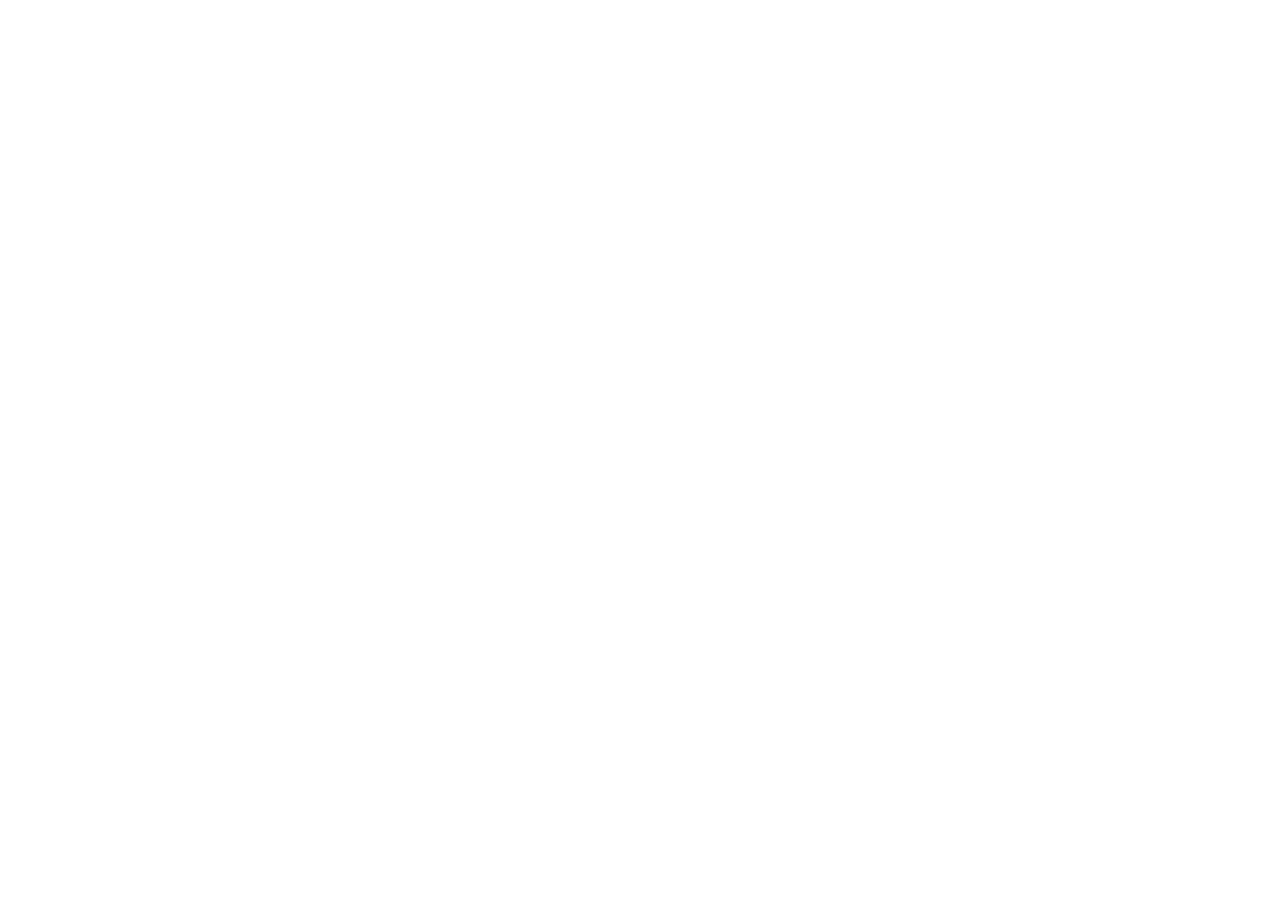
==== app/views/index.html @ bff0e001 "Clean architecture" ====
<!DOCTYPE html PUBLIC "-//W3C//DTD XHTML 1.0 Transitional//EN" "http://www.w3.org/TR/xhtml1/DTD/xhtml1-transitional.dtd">
<html xmlns="http://www.w3.org/1999/xhtml" xml:lang="en" lang="en">
    <head>
        <title>Solar</title>
        <meta http-equiv="Content-Type" content="text/html; charset=utf-8"/>
        
        <link rel="shortcut icon" type="image/png" href="@{'/public/images/favicon.png'}" />
        <script src="@{'/public/js/lib/jquery-1.7.1.min.js'}"></script>
        <script src="./solar/serverconfig.js"></script>
        <script src="@{'/public/js/core.js'}"></script>
        <script src="@{'/public/js/model.js'}"></script>
        <script src="@{'/public/js/cursor.js'}"></script>
        <script src="@{'/public/js/history.js'}"></script>
        <script src="@{'/public/js/clipboard.js'}"></script>
        <script src="@{'/public/js/editor.js'}"></script>
        <script src="@{'/public/js/parser.js'}"></script>
        <script src="@{'/public/js/theme.js'}"></script>
        <script src="@{'/public/js/preview.js'}"></script>

        <script type="text/javascript">
            $(function() {     
                new Textile.Editor('editor');
            });
        </script>

    </head>
    <body>
<canvas id="editor" width="500" height="300">
${content}
</canvas>

</body>
</html>
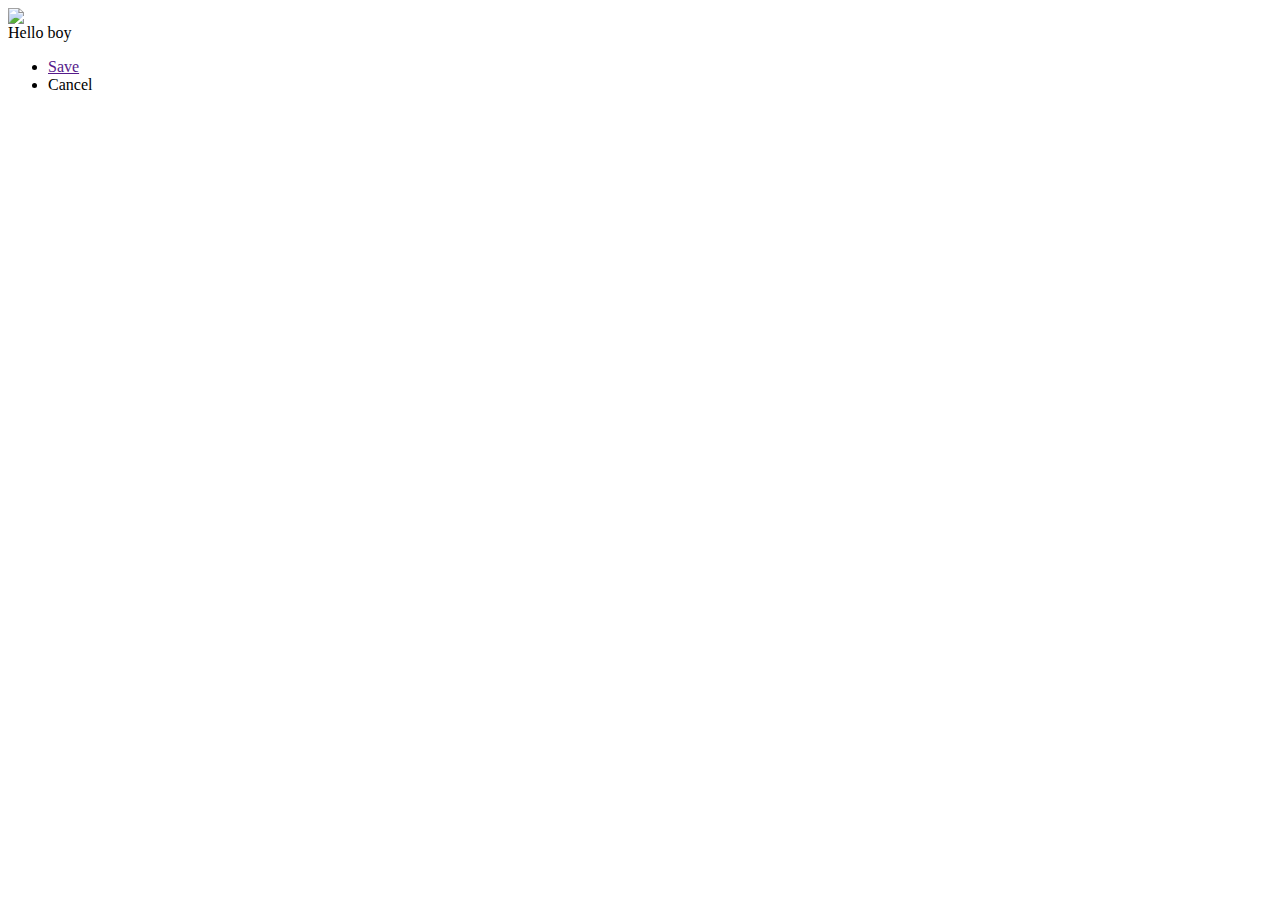
==== commit 41aa3e92: "First design experiments" ====
--- a/app/views/index.html
+++ b/app/views/index.html
@@ -5,29 +5,48 @@
         <meta http-equiv="Content-Type" content="text/html; charset=utf-8"/>
         
         <link rel="shortcut icon" type="image/png" href="@{'/public/images/favicon.png'}" />
+        
+        <link href="@{'/public/css/main.css'}" media="screen" rel="stylesheet" type="text/css" />
+
+        <script src="@{'/public/js/lib/jquery-1.7.1.min.js'}"></script>
         <script src="@{'/public/js/lib/jquery-1.7.1.min.js'}"></script>
         <script src="./solar/serverconfig.js"></script>
-        <script src="@{'/public/js/core.js'}"></script>
-        <script src="@{'/public/js/model.js'}"></script>
-        <script src="@{'/public/js/cursor.js'}"></script>
-        <script src="@{'/public/js/history.js'}"></script>
-        <script src="@{'/public/js/clipboard.js'}"></script>
-        <script src="@{'/public/js/editor.js'}"></script>
-        <script src="@{'/public/js/parser.js'}"></script>
-        <script src="@{'/public/js/theme.js'}"></script>
-        <script src="@{'/public/js/preview.js'}"></script>
+        <script src="@{'/public/js/editor/core.js'}"></script>
+        <script src="@{'/public/js/editor/model.js'}"></script>
+        <script src="@{'/public/js/editor/cursor.js'}"></script>
+        <script src="@{'/public/js/editor/history.js'}"></script>
+        <script src="@{'/public/js/editor/clipboard.js'}"></script>
+        <script src="@{'/public/js/editor/editor.js'}"></script>
+        <script src="@{'/public/js/editor/theme.js'}"></script>
+        <script src="@{'/public/js/editor/parser.js'}"></script>
+
+        <script src="@{'/public/js/editor/textile/parser.js'}"></script>
+        <script src="@{'/public/js/editor/textile/theme.js'}"></script>
+        <script src="@{'/public/js/editor/textile/preview.js'}"></script>
+
+        <script src="@{'/public/js/editor/java/parser.js'}"></script>
+        <script src="@{'/public/js/editor/java/theme.js'}"></script>
 
         <script type="text/javascript">
             $(function() {     
-                new Textile.Editor('editor');
+                new Solar.Editor('editor');
             });
         </script>
 
     </head>
     <body>
-<canvas id="editor" width="500" height="300">
-${content}
-</canvas>
-
+        <div id="header">
+                <img class="logo" src="@{'/public/images/Solar.png'}" height="30"></img>
+        </div>
+        <div id="content">
+                <div id="file">
+                        Hello boy 
+                        <ul class="buttons">
+                                <li><a href="" class="button">Save</a></li>
+                                <li><a herf="" class="button">Cancel</a></li>
+                        </ul> 
+                        <canvas id="editor" width="800" height="500">${content}</canvas>
+                </div>
+        </div>
 </body>
 </html>
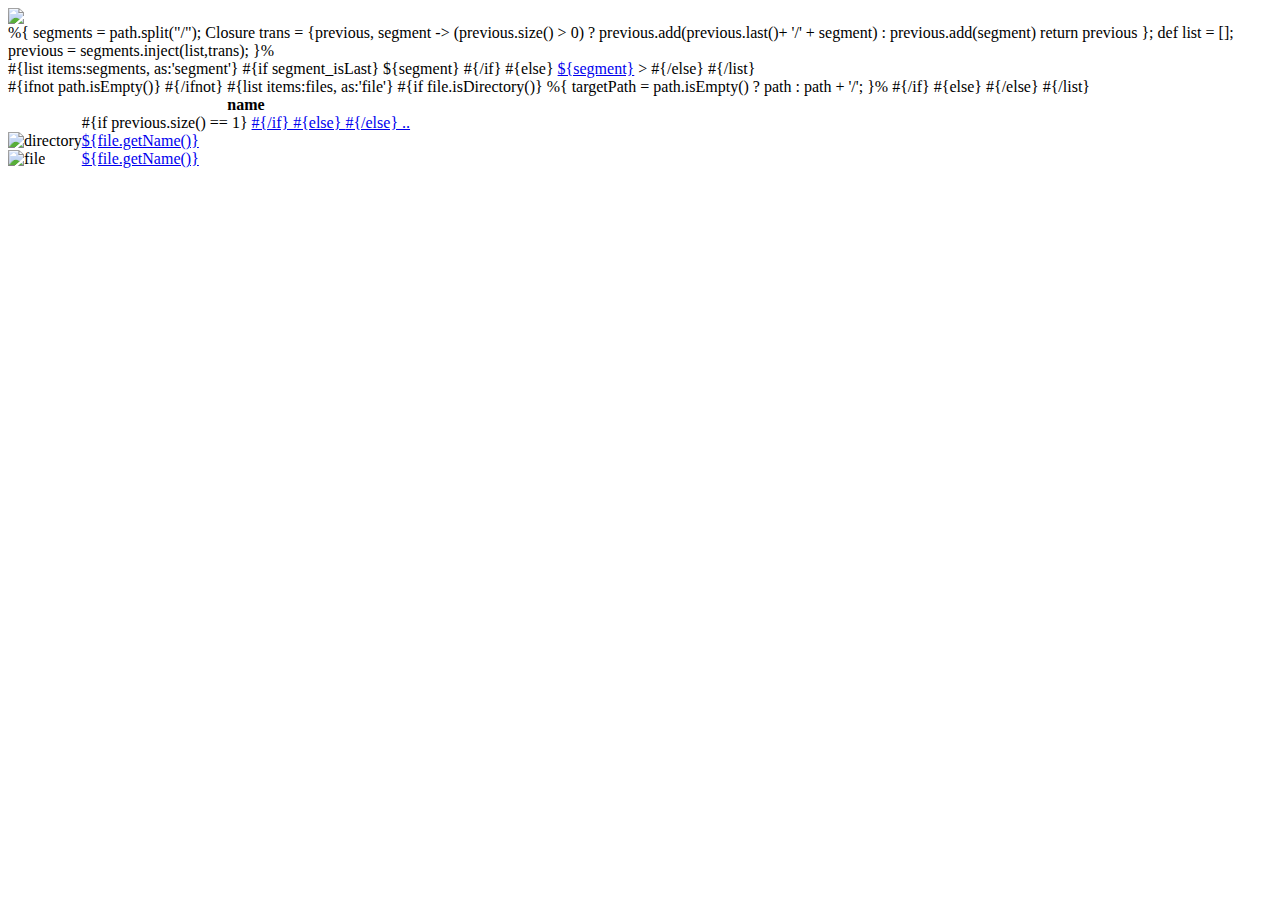
==== commit 4e5c2d8b: "List files of the current application" ====
--- a/app/views/index.html
+++ b/app/views/index.html
@@ -39,14 +39,81 @@
                 <img class="logo" src="@{'/public/images/Solar.png'}" height="30"></img>
         </div>
         <div id="content">
-                <div id="file">
-                        Hello boy 
-                        <ul class="buttons">
-                                <li><a href="" class="button">Save</a></li>
-                                <li><a herf="" class="button">Cancel</a></li>
-                        </ul> 
-                        <canvas id="editor" width="800" height="500">${content}</canvas>
+
+                %{
+                        segments = path.split("/");
+                        Closure trans = {previous, segment -> (previous.size() > 0) ? previous.add(previous.last()+ '/' + segment) : previous.add(segment)
+                        return previous
+                        };
+                        def list = [];
+                        previous = segments.inject(list,trans);
+                }%
+
+
+                <div id="breadcrumb">
+                        
+
+                         #{list items:segments, as:'segment'}
+                                #{if segment_isLast}
+                                        ${segment}
+                                #{/if}
+                                #{else}
+                                        <a href="@{Solar.list(previous[segment_index-1])}">${segment}</a> &gt;
+                                #{/else}
+                        #{/list}
+                </div>
+                <div id="list">
+                      <table cellpadding="0" cellspacing="0">
+                      <thead>
+                       <tr class="header">
+                        <th></th>
+                        <th>name</th>
+                        </tr>
+                        </thead>
+                        <tbody>
+
+                        #{ifnot path.isEmpty()}
+                        <tr>
+                                <td> </td>
+                                <td>
+                                #{if previous.size() == 1}
+                                        <a href="@{Solar.index()}">
+                                #{/if}
+                                #{else}
+                                        <a href="@{Solar.list(previous[previous.size()-2])}">
+                                #{/else}
+                                ..</a>
+                                 </td>
+                        </tr>
+                        #{/ifnot}
+                        #{list items:files, as:'file'}
+                                
+                                <tr>
+                                #{if file.isDirectory()}
+                                
+                                %{
+                                  targetPath = path.isEmpty() ? path : path + '/';
+                                }%
+
+                                <td class="icon"> <img alt="directory" height="16" width="16" src="@{'/public/images/folder.png'}"  /> </td>
+
+                                <td class="content"> <a href="@{Solar.list(targetPath + file.getName())}">${file.getName()}</a> </td>
+                        
+                                #{/if}
+                                #{else}
+
+                                <tr>
+                                <td class="icon"> <img alt="file" height="16" width="16" src="@{'/public/images/txt.png'}"/></td> 
+                                <td class="content"> <a href="${'/@solar/edit/'+ path + '/' + file.getName()}">${file.getName()}</a>
+                                </td>
+                                
+                                #{/else}
+                                </tr>
+ 
+                                #{/list}
+                        </tbody>
+                        </table>
                 </div>
         </div>
-</body>
+   </body>
 </html>
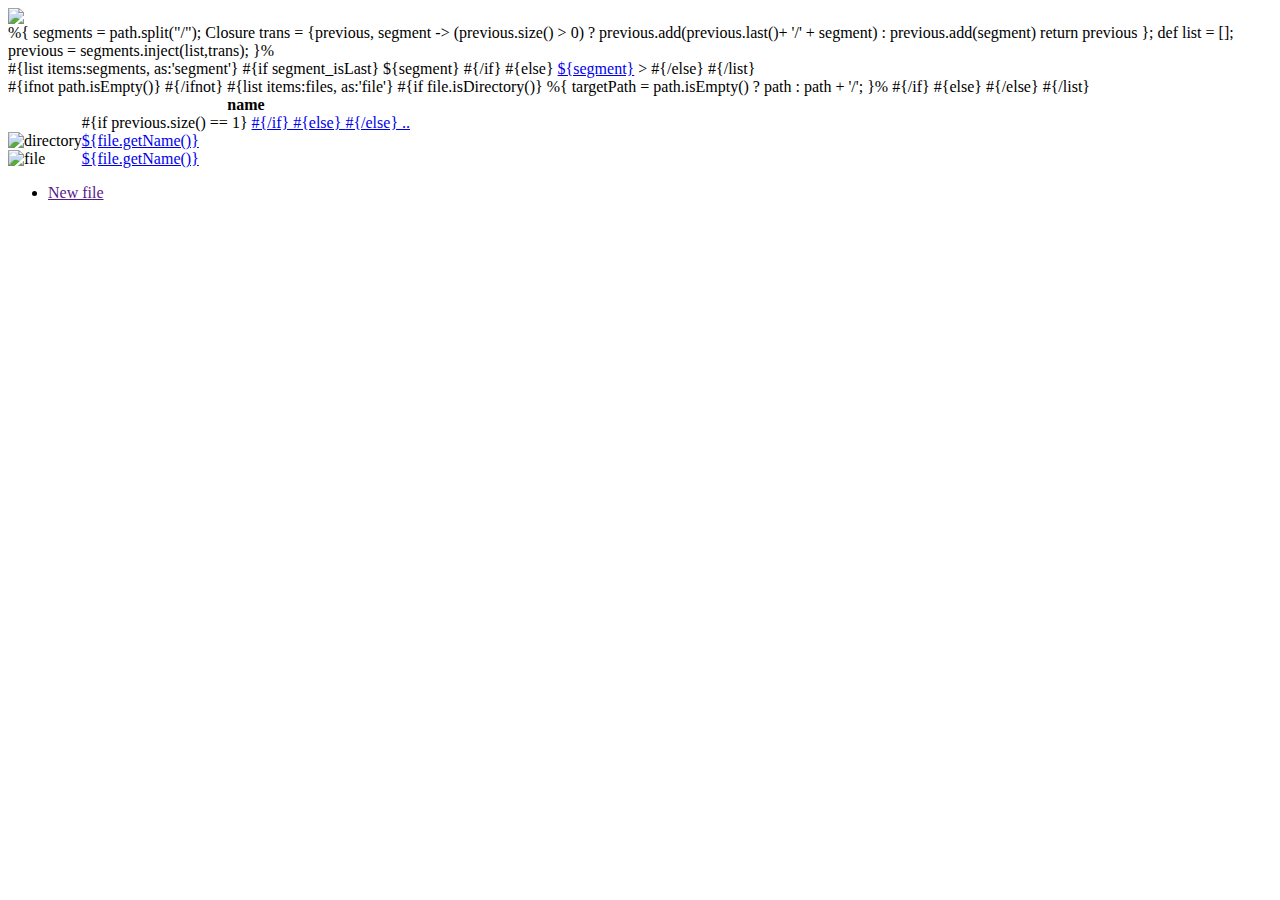
==== commit 6e1fcf07: "Add the create file feature" ====
--- a/app/views/index.html
+++ b/app/views/index.html
@@ -10,29 +10,24 @@
 
         <script src="@{'/public/js/lib/jquery-1.7.1.min.js'}"></script>
         <script src="@{'/public/js/lib/jquery-1.7.1.min.js'}"></script>
-        <script src="./solar/serverconfig.js"></script>
-        <script src="@{'/public/js/editor/core.js'}"></script>
-        <script src="@{'/public/js/editor/model.js'}"></script>
-        <script src="@{'/public/js/editor/cursor.js'}"></script>
-        <script src="@{'/public/js/editor/history.js'}"></script>
-        <script src="@{'/public/js/editor/clipboard.js'}"></script>
-        <script src="@{'/public/js/editor/editor.js'}"></script>
-        <script src="@{'/public/js/editor/theme.js'}"></script>
-        <script src="@{'/public/js/editor/parser.js'}"></script>
 
-        <script src="@{'/public/js/editor/textile/parser.js'}"></script>
-        <script src="@{'/public/js/editor/textile/theme.js'}"></script>
-        <script src="@{'/public/js/editor/textile/preview.js'}"></script>
-
-        <script src="@{'/public/js/editor/java/parser.js'}"></script>
-        <script src="@{'/public/js/editor/java/theme.js'}"></script>
-
-        <script type="text/javascript">
-            $(function() {     
-                new Solar.Editor('editor');
+         <script type="text/javascript">
+            $(function() {
+                $('a.new').live('click', function(e) {
+                        e.preventDefault();
+                        var name=prompt("Please enter file name","");
+                        if (name) {
+                                $.get("/@solar/create/"+"${path}"+"/"+name,
+                                        function(data){
+                                                location.reload();
+                                        },
+                                        "text"
+                                );
+                        }
+                });
             });
         </script>
-
+        
     </head>
     <body>
         <div id="header">
@@ -49,7 +44,6 @@
                         previous = segments.inject(list,trans);
                 }%
 
-
                 <div id="breadcrumb">
                         
 
@@ -62,6 +56,7 @@
                                 #{/else}
                         #{/list}
                 </div>
+
                 <div id="list">
                       <table cellpadding="0" cellspacing="0">
                       <thead>
@@ -114,6 +109,13 @@
                         </tbody>
                         </table>
                 </div>
+
+                <div id="actions">
+                        <ul class="buttons">
+                                <li><a href="" class="button new">New file</a></li>   
+                        </ul>
+                </div>
+
         </div>
    </body>
 </html>
